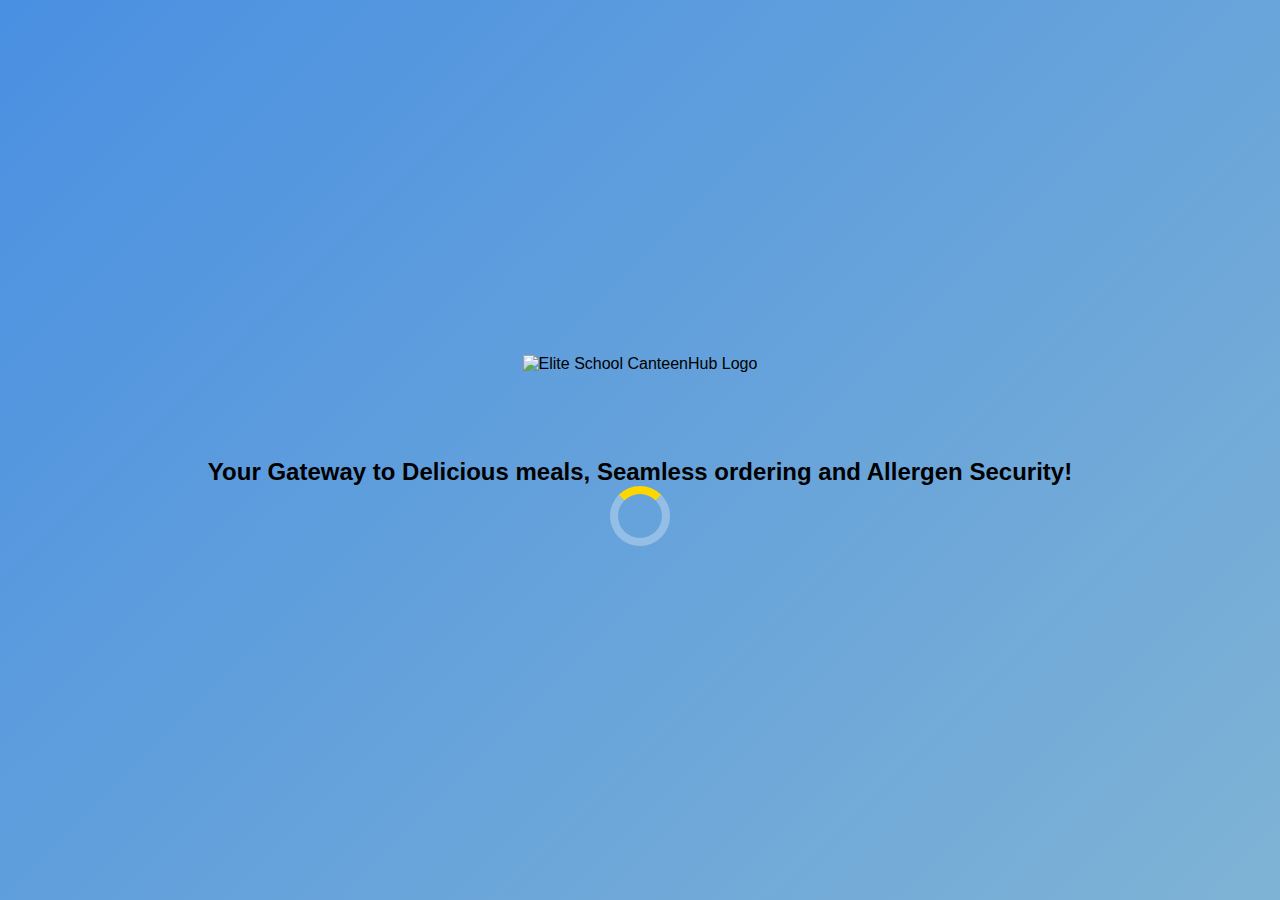
==== index.html @ 73ad9318 "Initial commit" ====
<!DOCTYPE html>
<html lang="en">
<head>
    <meta charset="UTF-8">
    <meta name="viewport" content="width=device-width, initial-scale=1.0">
    <title>CanteenHub - Welcome</title>
    <link rel="stylesheet" href="index.css">
</head>
<body>

<div class="splash-container">
    <div class="splash-content">
        <!-- Logo or Branding -->
        <img src="canteenhub-logo.png" alt="Elite School CanteenHub Logo" class="logo">

        <!-- Animated Headline -->
        <h1 class="headline">Welcome to the Elite School CanteenHub</h1>
        <h2>Your Gateway to Delicious meals, Seamless ordering and Allergen Security!</h2>

        <!-- Loading Spinner -->
        <div class="loader"></div>
    </div>
</div>

<script src="index_script.js"></script>

</body>
</html>
---- index.css ----
/* splash-style.css */

* {
    margin: 0;
    padding: 0;
    box-sizing: border-box;
}

body, html {
    height: 100%;
    font-family: 'Arial', sans-serif;
    display: flex;
    justify-content: center;
    align-items: center;
    background-color: #f4f4f9;
}

.splash-container {
    position: relative;
    height: 100vh;
    width: 100vw;
    display: flex;
    justify-content: center;
    align-items: center;
    background: linear-gradient(135deg, #4A90E2, #7FB3D5);
    overflow: hidden;
}

.splash-content {
    text-align: center;
    animation: fadeIn 2s ease-in-out;
}

.logo {
    width: 150px;
    margin-bottom: 20px;
    animation: bounce 2s infinite;
}

.headline {
    font-size: 2.5rem;
    color: white;
    letter-spacing: 1px;
    margin-bottom: 20px;
    opacity: 0;
    animation: fadeInUp 3s ease forwards;
}

.headline span {
    color: #FFD700; /* Highlight for CanteenHub */
}

/* Loading Spinner */
.loader {
    border: 8px solid rgba(255, 255, 255, 0.3);
    border-top: 8px solid #FFD700;
    border-radius: 50%;
    width: 60px;
    height: 60px;
    animation: spin 1.5s linear infinite;
    margin: 0 auto;
}

/* Animations */
@keyframes spin {
    0% { transform: rotate(0deg); }
    100% { transform: rotate(360deg); }
}

@keyframes fadeIn {
    0% { opacity: 0; }
    100% { opacity: 1; }
}

@keyframes fadeInUp {
    0% { opacity: 0; transform: translateY(30px); }
    100% { opacity: 1; transform: translateY(0); }
}

@keyframes bounce {
    0%, 20%, 50%, 80%, 100% {
        transform: translateY(0);
    }
    40% {
        transform: translateY(-20px);
    }
    60% {
        transform: translateY(-10px);
    }
}
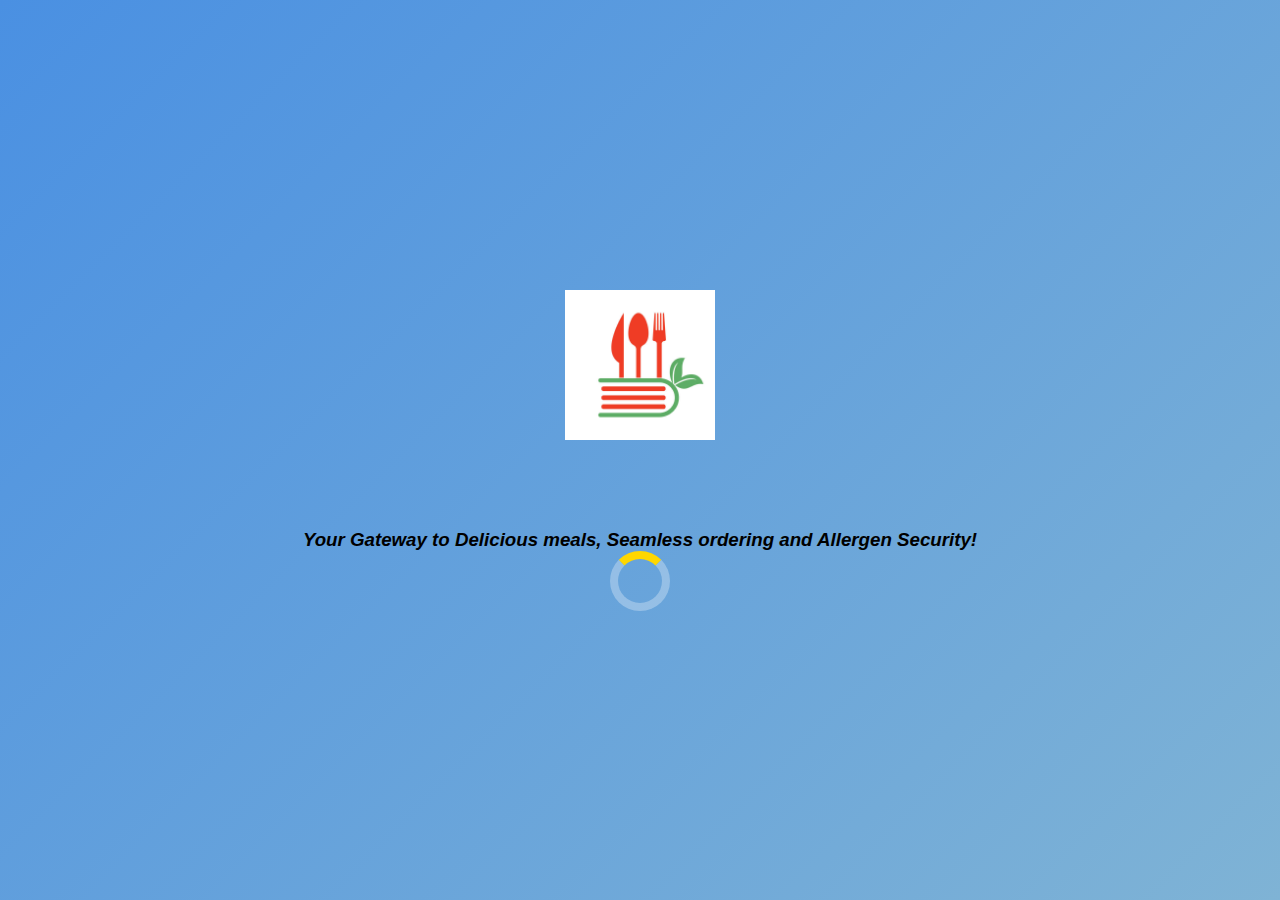
==== commit 1ff58839: "git commit git push" ====
--- a/index.html
+++ b/index.html
@@ -11,11 +11,11 @@
 <div class="splash-container">
     <div class="splash-content">
         <!-- Logo or Branding -->
-        <img src="canteenhub-logo.png" alt="Elite School CanteenHub Logo" class="logo">
+        <img src="logo.jpg" alt="Elite School CanteenHub Logo" class="logo">
 
         <!-- Animated Headline -->
         <h1 class="headline">Welcome to the Elite School CanteenHub</h1>
-        <h2>Your Gateway to Delicious meals, Seamless ordering and Allergen Security!</h2>
+        <h3><i>Your Gateway to Delicious meals, Seamless ordering and Allergen Security!</i></h3>
 
         <!-- Loading Spinner -->
         <div class="loader"></div>
--- a/index.css
+++ b/index.css
@@ -35,7 +35,9 @@
     width: 150px;
     margin-bottom: 20px;
     animation: bounce 2s infinite;
+   
 }
+
 
 .headline {
     font-size: 2.5rem;
